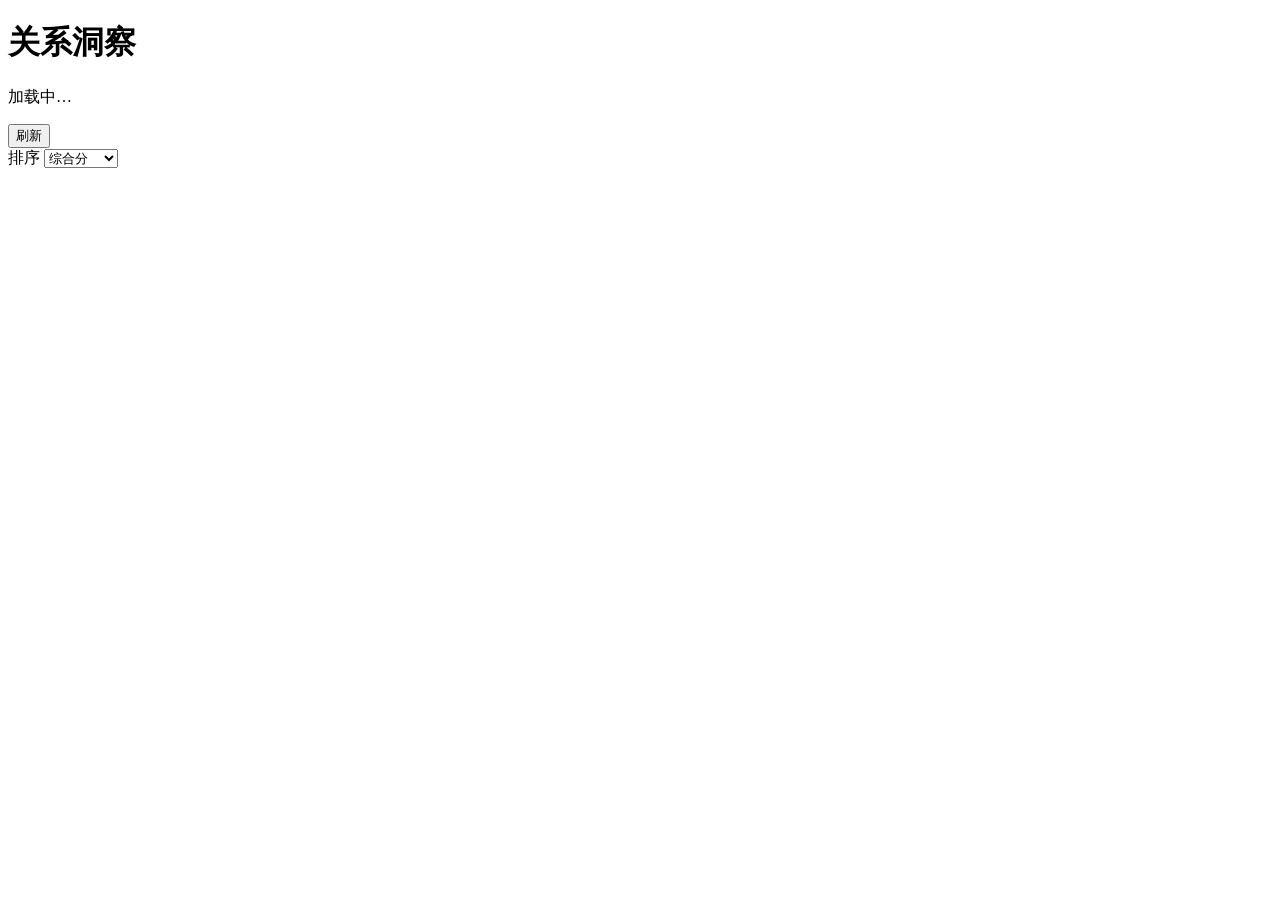
==== integrations/wechat-insights/wechat_insights/static/index.html @ 389a6155 "feat: relationship insights dashboard container 新增独立容器 wechat-insights，离线分析私聊记录并给出五维关系画像。  - 复用 wech" ====
<!DOCTYPE html>
<html lang="zh-CN">
  <head>
    <meta charset="utf-8" />
    <meta name="viewport" content="width=device-width, initial-scale=1" />
    <meta name="color-scheme" content="light dark" />
    <title>关系洞察</title>
    <link rel="stylesheet" href="/static/app.css" />
  </head>
  <body>
    <header class="app-bar">
      <div class="app-bar__row">
        <div class="app-bar__titles">
          <h1 class="app-bar__title">关系洞察</h1>
          <p class="app-bar__subtitle" id="status-line">加载中…</p>
        </div>
        <button class="btn btn--on-appbar" id="refresh-btn" type="button">刷新</button>
      </div>
    </header>

    <!-- 后端上报的分析错误会以 MD2 警告条的形式插在这里 -->
    <div id="banner-slot"></div>

    <main class="page">
      <div class="toolbar">
        <span class="select">
          <span class="select__label">排序</span>
          <select id="sort-select" aria-label="排序方式">
            <option value="overall">综合分</option>
            <option value="recent">最近活跃</option>
            <option value="trend">趋势</option>
          </select>
        </span>
        <span class="toolbar__meta" id="summary-line"></span>
      </div>

      <div id="content"></div>
    </main>

    <script src="/static/vendor/echarts.min.js"></script>
    <script src="/static/common.js"></script>
    <script src="/static/list.js"></script>
  </body>
</html>
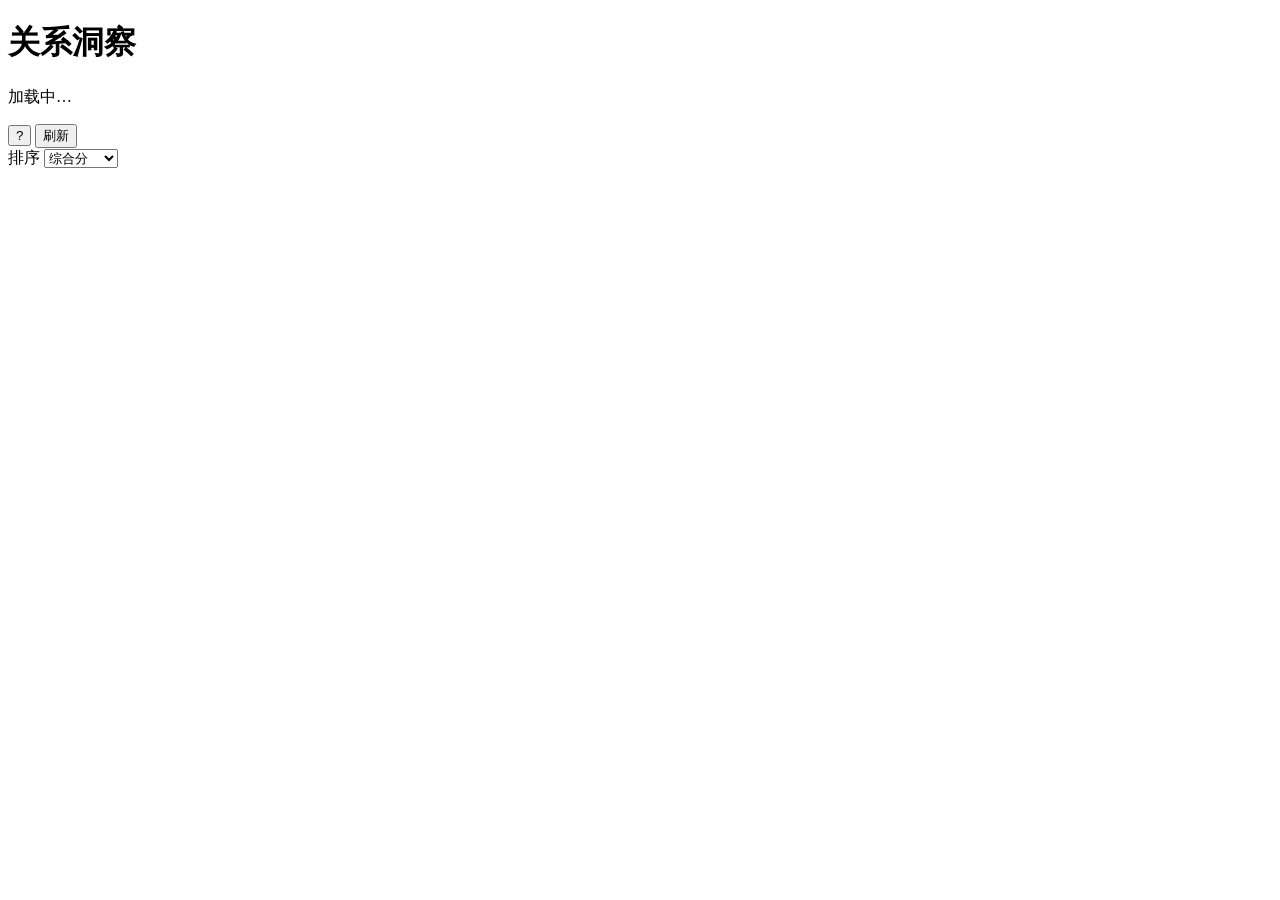
==== commit 8008c4f0: "feat(wechat-insights): 打分窗口扩到两年按半衰期衰减，新增恒常/对等维度与归零态 - SCORE_WINDOW_DAYS 默认 90→730，天桶按 0.5^(天龄/90) 加权" ====
--- a/integrations/wechat-insights/wechat_insights/static/index.html
+++ b/integrations/wechat-insights/wechat_insights/static/index.html
@@ -14,6 +14,7 @@
           <h1 class="app-bar__title">关系洞察</h1>
           <p class="app-bar__subtitle" id="status-line">加载中…</p>
         </div>
+        <button class="icon-btn" id="help-btn" type="button" aria-label="分数怎么算">?</button>
         <button class="btn btn--on-appbar" id="refresh-btn" type="button">刷新</button>
       </div>
     </header>
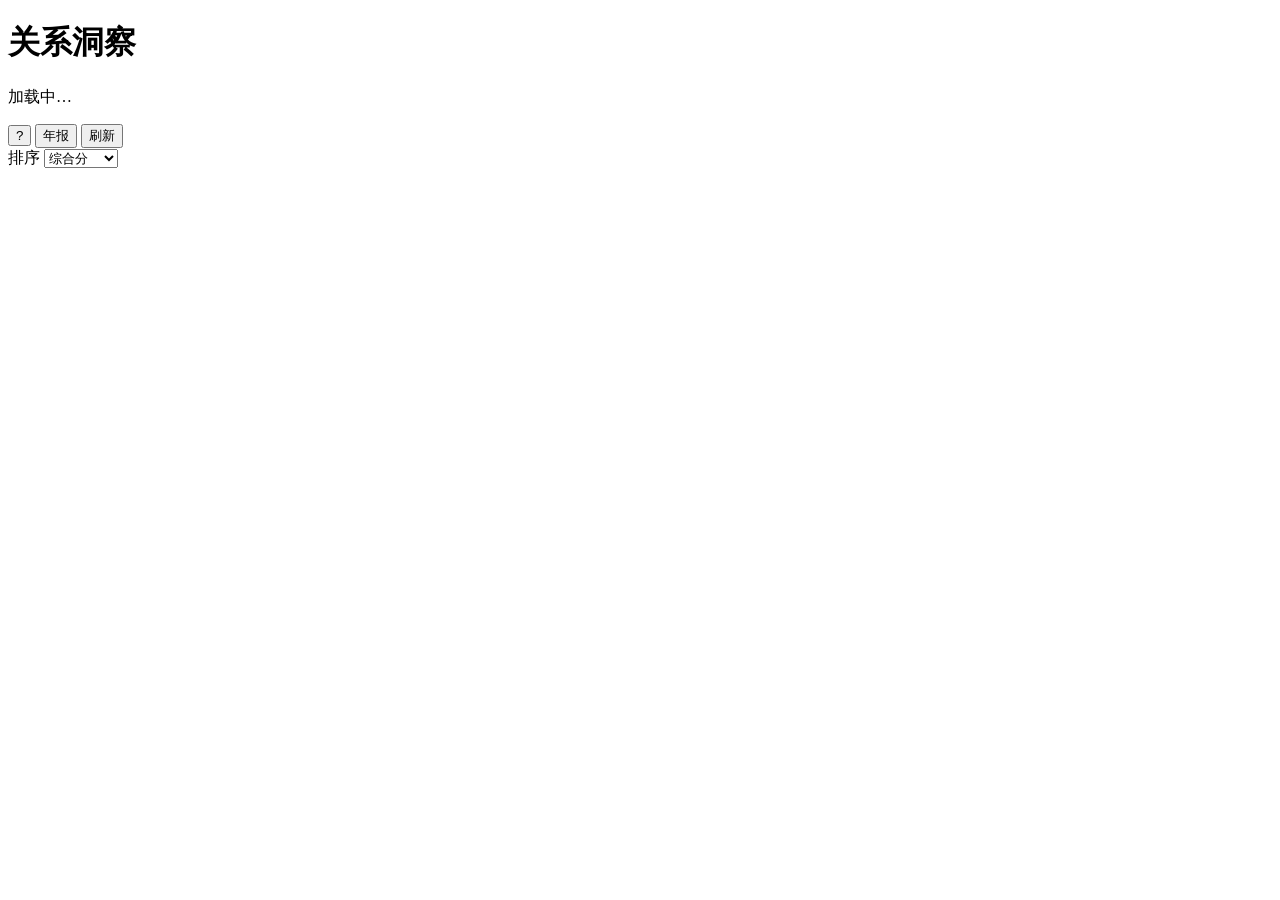
==== commit 7b87c298: "feat(wechat-insights): 友谊年报、话题标签与列表异动角标 - /report 年报页：总览/榜单/新朋友/淡出/月度柱图全部本地计算；LLM 叙事只发   匿名聚合数字（不含人名" ====
--- a/integrations/wechat-insights/wechat_insights/static/index.html
+++ b/integrations/wechat-insights/wechat_insights/static/index.html
@@ -15,14 +15,29 @@
           <p class="app-bar__subtitle" id="status-line">加载中…</p>
         </div>
         <button class="icon-btn" id="help-btn" type="button" aria-label="分数怎么算">?</button>
+        <button class="btn btn--on-appbar" id="report-btn" type="button">年报</button>
         <button class="btn btn--on-appbar" id="refresh-btn" type="button">刷新</button>
       </div>
     </header>
+
+    <!-- 手动刷新的进度条：分析进行中显示，结束后自动收起（默认隐藏） -->
+    <div id="progress-slot" class="progress-slot" hidden>
+      <div class="progress-slot__inner">
+        <div class="progress-track" role="progressbar" aria-label="分析进度">
+          <div class="progress-bar" id="progress-bar"></div>
+          <div class="progress-indeterminate" id="progress-indeterminate"></div>
+        </div>
+        <p class="progress-caption" id="progress-caption"></p>
+      </div>
+    </div>
 
     <!-- 后端上报的分析错误会以 MD2 警告条的形式插在这里 -->
     <div id="banner-slot"></div>
 
     <main class="page">
+      <!-- 「正在淡出」提醒卡：有命中时才渲染，插在排序选择器上方 -->
+      <div id="fading-slot"></div>
+
       <div class="toolbar">
         <span class="select">
           <span class="select__label">排序</span>
